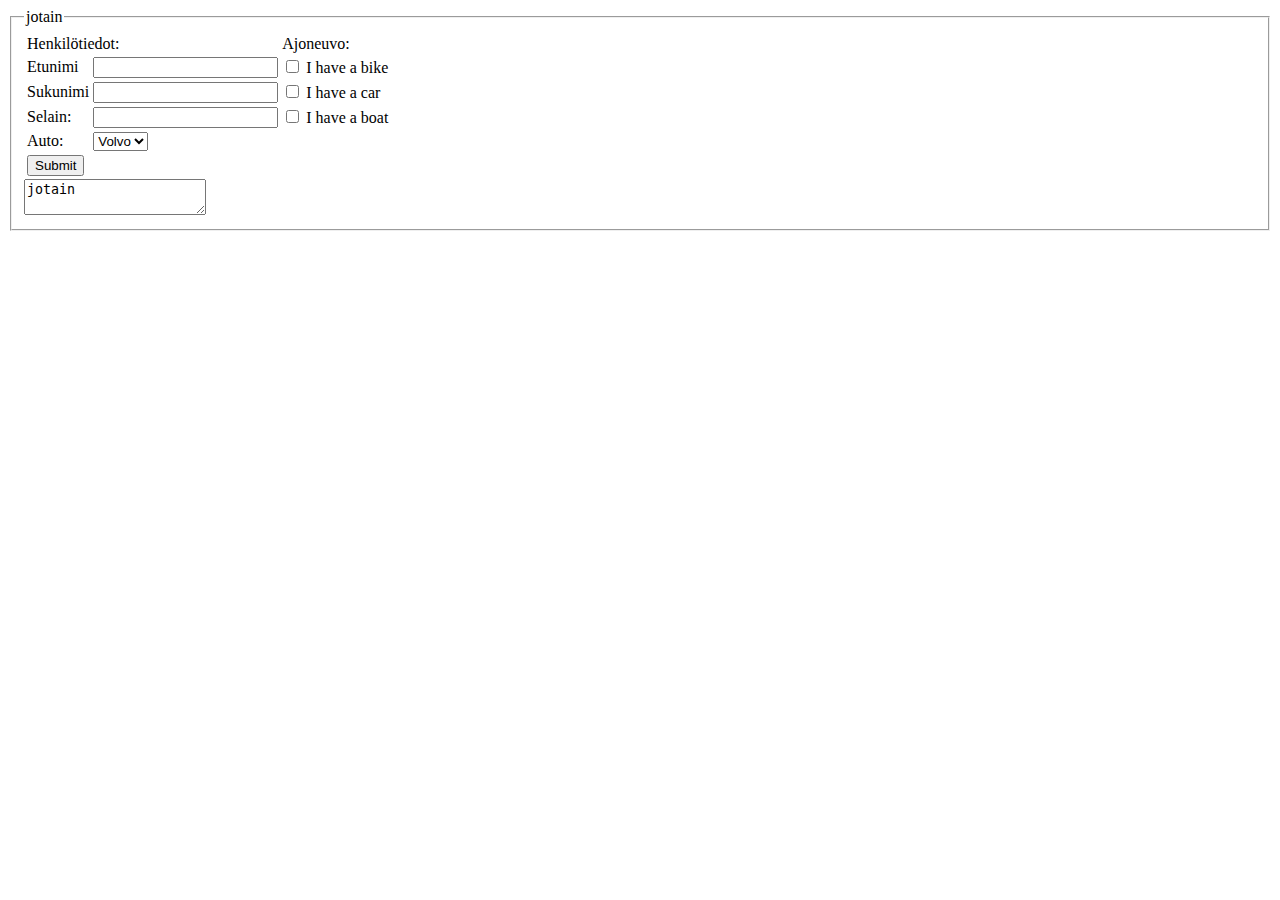
==== form.html @ 04feca89 "lomaketehtävä" ====
<!DOCTYPE html>
<html>

<head>
    <title>Lomake-esimerkki</title>
</head>

<body>

    <form>

        <fieldset>
            <legend>jotain</legend>
            <table>
                <tr>
                    <td colspan="2">Henkilötiedot:</td>
                    <td colspan="2">Ajoneuvo:</td>
                </tr>
                <tr>
                    <td><label>Etunimi</label></td>
                    <td><input type="text" name="fname" id="fname"></td>

                    <td>
                        <input type="checkbox" id="vehicle1" name="vehicle1" value="bike">
                        <label for="vehicle1"> I have a bike </label><br>
                    </td>
                </tr>
                <tr>
                    <td><label>Sukunimi</label></td>
                    <td><input type="text" name="lname" id="lname"></td>
                    <td>
                        <input type="checkbox" id="vehicle2" name="vehicle2" value="car">
                        <label for="vehicle2"> I have a car</label>
                    </td>
                </tr>
                <tr>
                    <td>Selain:</td>
                    <td><input list="browsers"></td>
                    <datalist id="browsers">
                        <option value="Internet Explorer">
                        <option value="Firefox">
                        <option value="Chrome">
                        <option value="Opera">
                        <option value="Safari">
                    </datalist>
                    <td>
                        <input type="checkbox" id="vehicle3" name="vehicle3" value="boat">
                        <label for="vehicle3"> I have a boat</label>

                    </td>
                </tr>
                <tr>
                    <td>Auto:</td>
                    <td><select id="cars" name="cars">
                            <option value="volvo">Volvo</option>
                            <option value="saab">Saab</option>
                            <option value="fiat">Fiat</option>
                            <option value="audi">Audi</option>
                        </select></td>
                </tr>
                <tr>
                    <td><input type="submit"></td>
                </tr>
            </table>
            <textarea>jotain</textarea>
        </fieldset>
    </form>

</body>

</html>
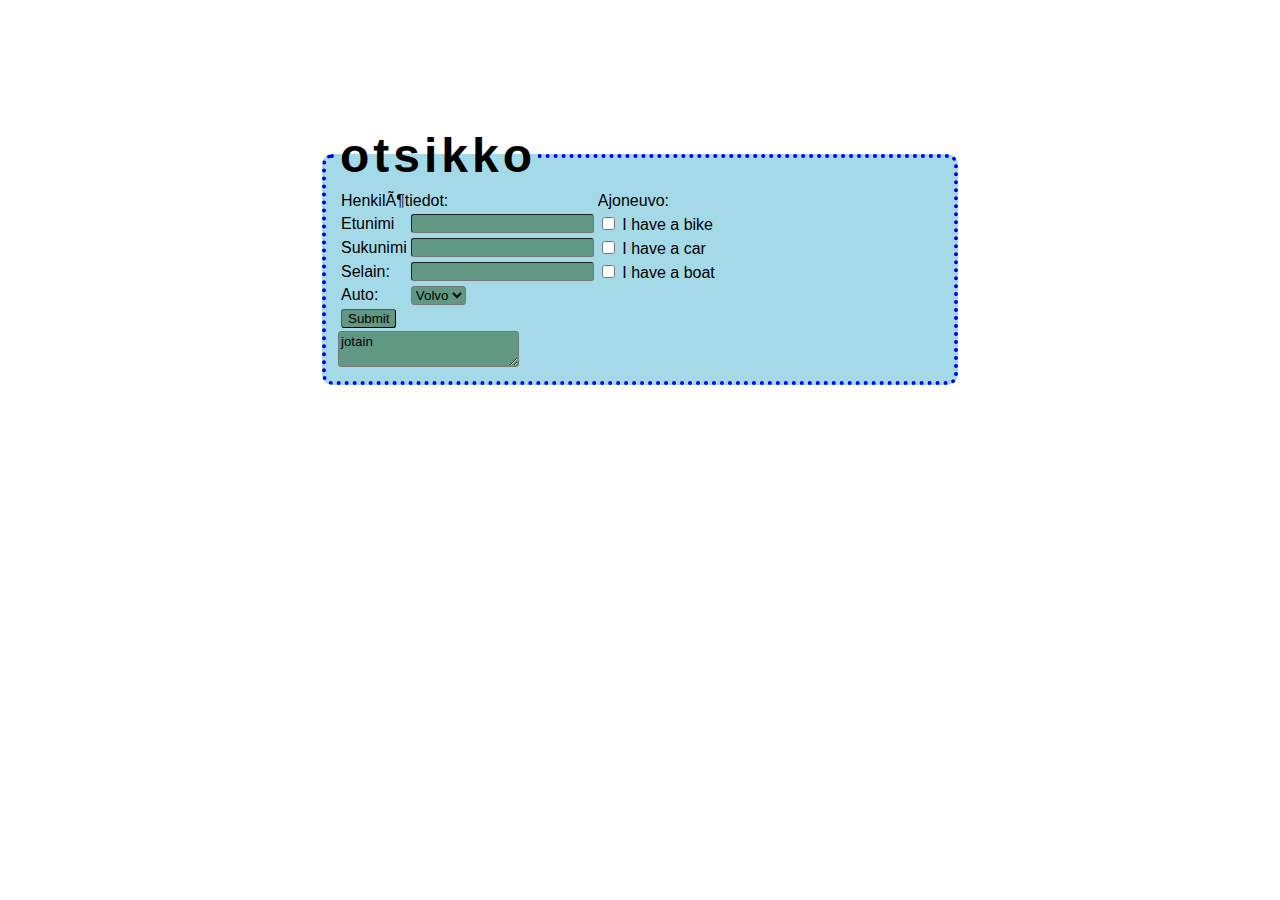
==== commit 1af1c000: "css osa 1" ====
--- a/form.html
+++ b/form.html
@@ -3,6 +3,7 @@
 
 <head>
     <title>Lomake-esimerkki</title>
+    <link type="text/css" rel="stylesheet" charset="UTF-8" href="styles.css">
 </head>
 
 <body>
@@ -10,7 +11,7 @@
     <form>
 
         <fieldset>
-            <legend>jotain</legend>
+            <legend>otsikko</legend>
             <table>
                 <tr>
                     <td colspan="2">Henkilötiedot:</td>
--- a/styles.css
+++ b/styles.css
@@ -0,0 +1,65 @@
+* {
+    font-family: Verdana, Geneva, Tahoma, sans-serif;
+
+}
+
+body {
+    width: 50%;
+    margin: auto;
+    margin-top: 10%;
+
+
+}
+
+fieldset {
+    background-color: #39afcd75;
+    border-radius: 10px;
+    border-style: dotted;
+    border-width: 4px;
+    border-color: blue;
+}
+
+legend {
+    font-size: 3rem;
+    font-weight: bolder;
+    letter-spacing: 4px;
+}
+
+input,
+textarea,
+select {
+    border-radius: 3px;
+    border-width: 1px;
+    background-color: rgb(97, 152, 132);
+
+}
+
+input:focus {
+    background-color: chartreuse;
+
+}
+
+input[type="file"] {
+    background-color: inherit;
+}
+
+.container {
+    display: flex;
+    flex-direction: column;
+}
+
+.input-container {
+    display: flex;
+    flex-direction: row;
+    flex-wrap: wrap;
+    justify-content: space-between;
+    margin-top: 3px;
+    margin-bottom: 3px;
+}
+
+fieldset.container {
+    display: flex;
+    flex-direction: row;
+    flex-wrap: wrap;
+    justify-content: space-around;
+}